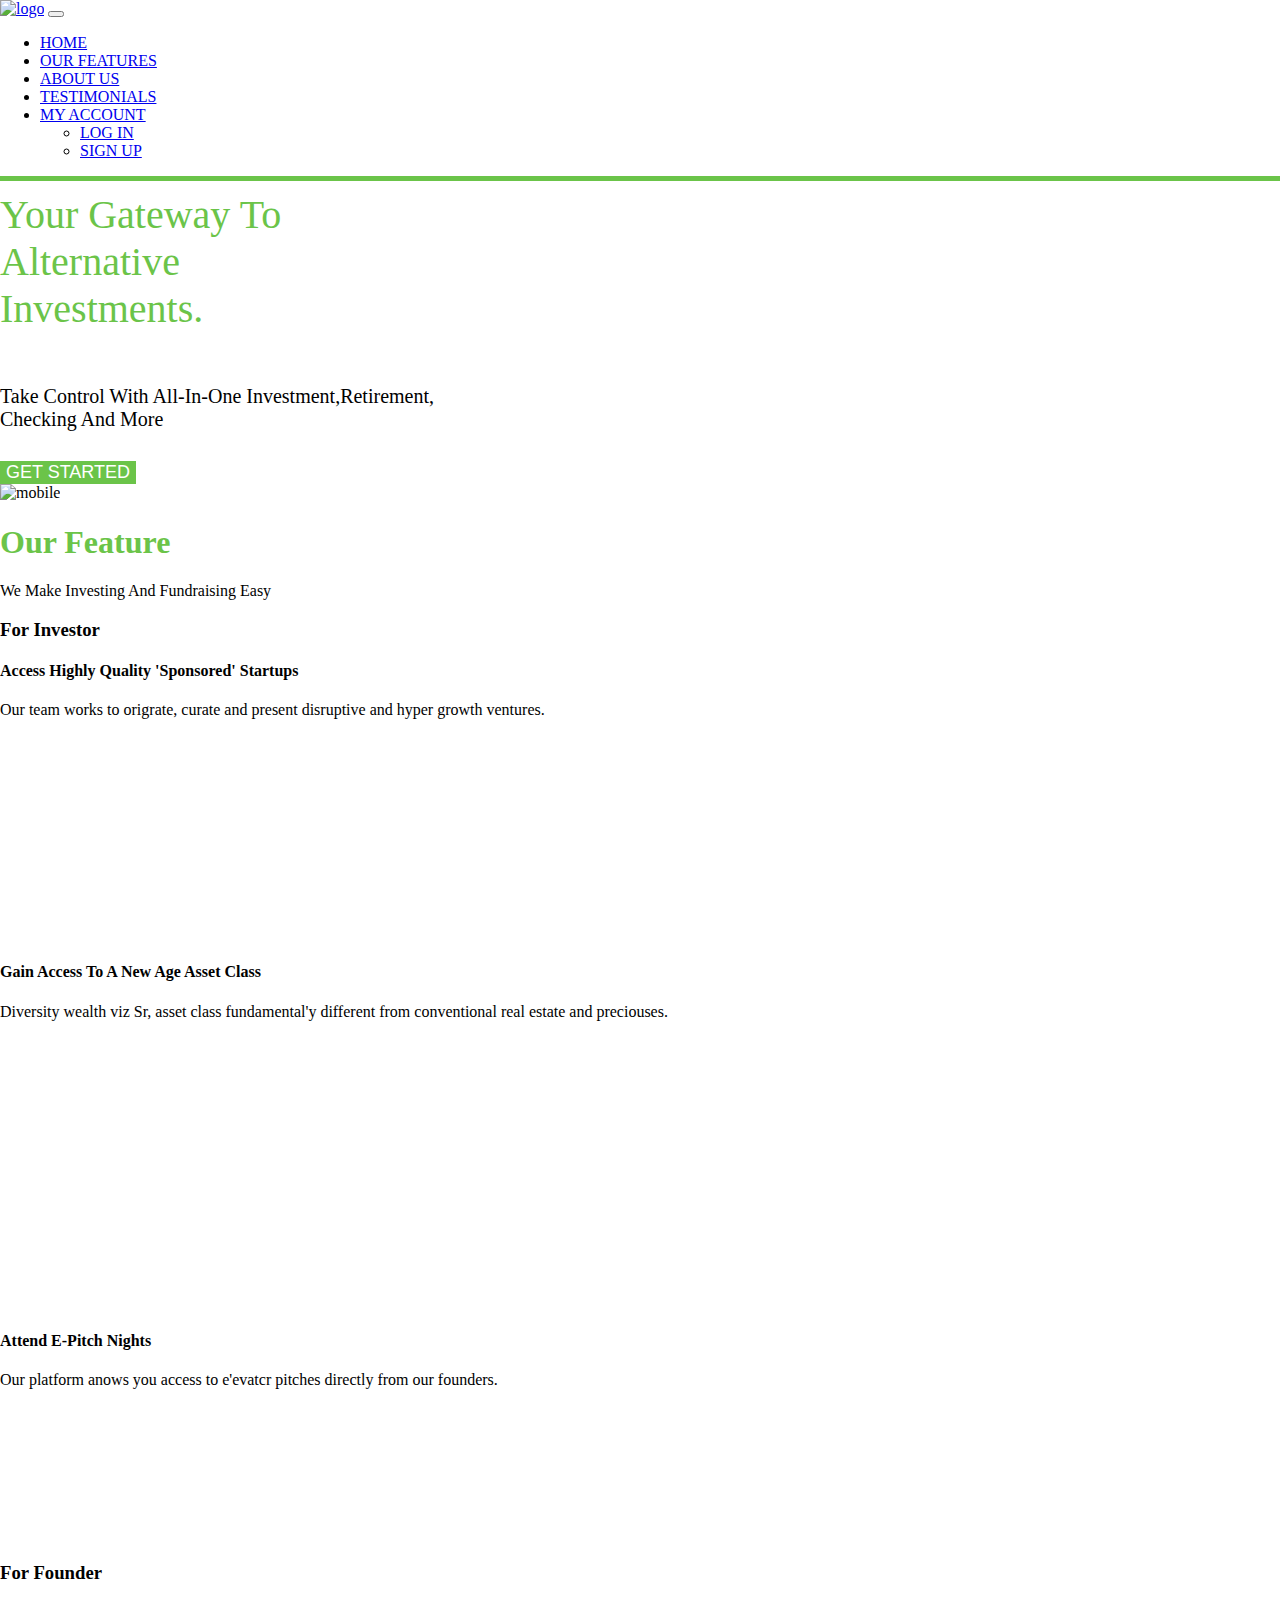
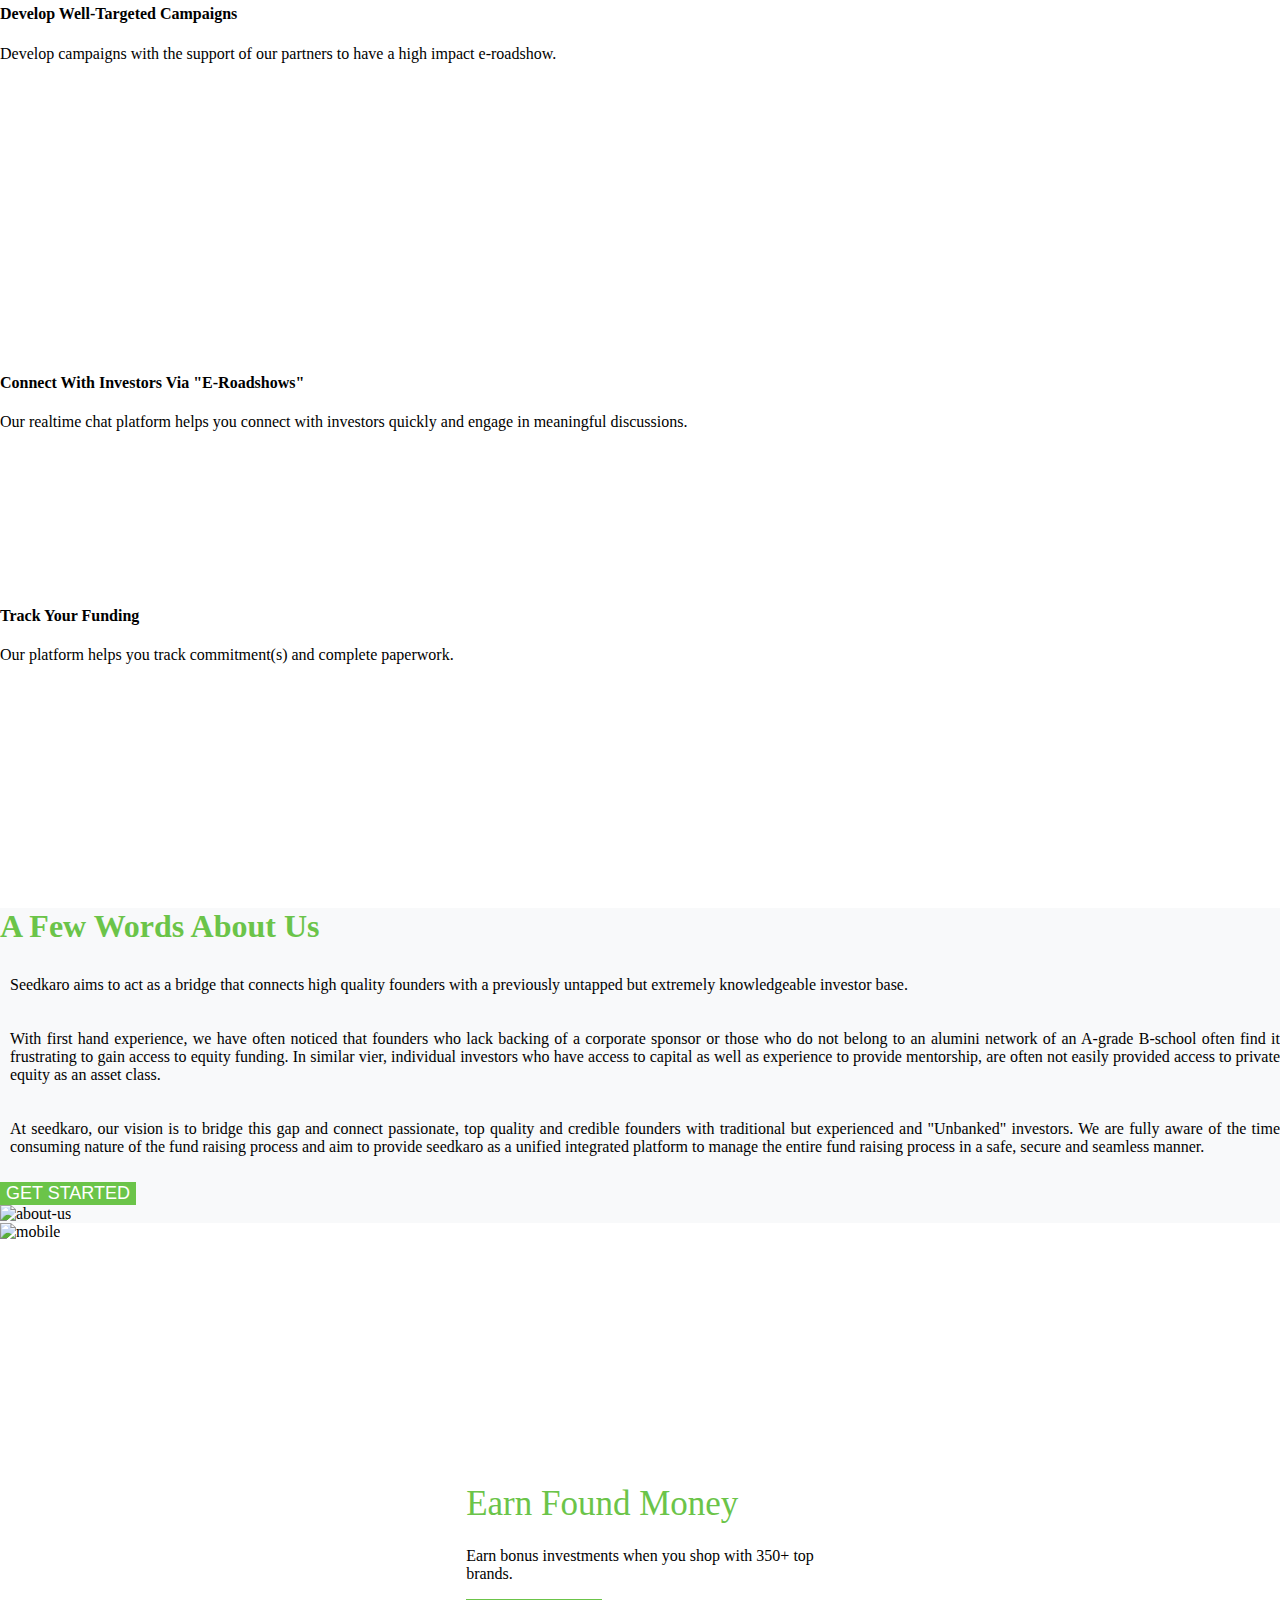
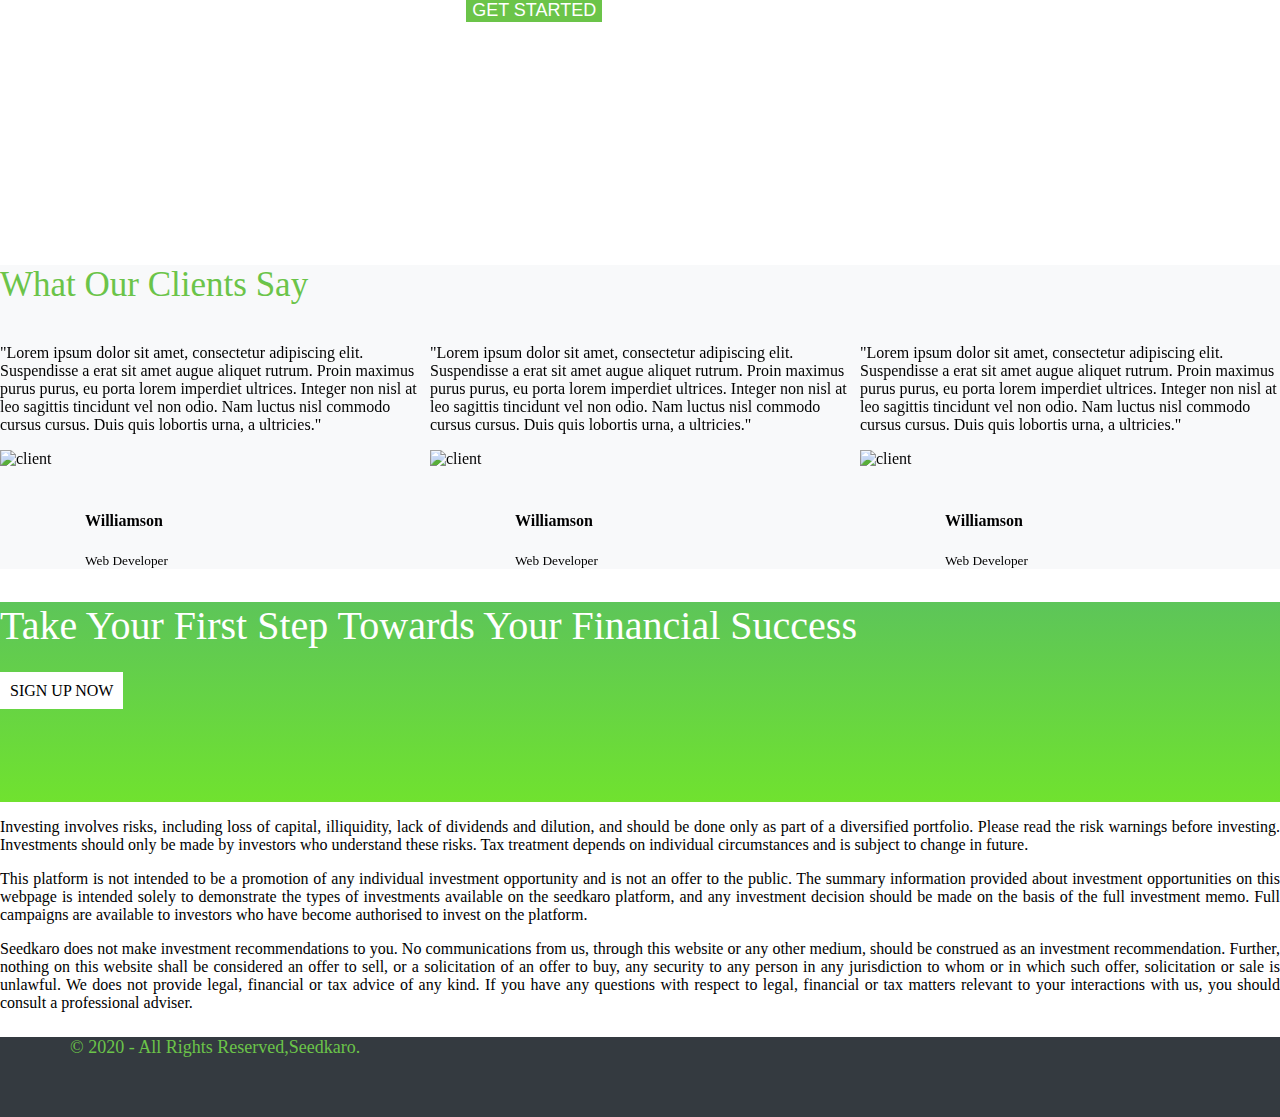
==== index.html @ 69a94506 "completed the project" ====
<!DOCTYPE html>
<html lang="en">
<head>
    <meta charset="UTF-8">
    <meta http-equiv="X-UA-Compatible" content="IE=edge">
    <meta name="viewport" content="width=device-width, initial-scale=1.0">
    <title>bootstrap-project4</title>
    <link rel="stylesheet" href="style.css">
    <link href="https://cdn.jsdelivr.net/npm/bootstrap@5.2.0/dist/css/bootstrap.min.css" rel="stylesheet" integrity="sha384-gH2yIJqKdNHPEq0n4Mqa/HGKIhSkIHeL5AyhkYV8i59U5AR6csBvApHHNl/vI1Bx" crossorigin="anonymous">
    <link rel="stylesheet" href="https://cdnjs.cloudflare.com/ajax/libs/OwlCarousel2/2.3.4/assets/owl.carousel.min.css" integrity="sha512-tS3S5qG0BlhnQROyJXvNjeEM4UpMXHrQfTGmbQ1gKmelCxlSEBUaxhRBj/EFTzpbP4RVSrpEikbmdJobCvhE3g==" crossorigin="anonymous" referrerpolicy="no-referrer" />
</head>
<body>
       
    <!-- header -->
    <section class="header">
        <div class="menu-bar">
            <nav class="navbar navbar-expand-lg m-2">
                <div class="container">
                <a class="navbar-brand" href="#"><img src="images/logo.png" alt="logo" height="50px"></a>
                <button class="navbar-toggler pr-md-5" type="button" data-bs-toggle="collapse" data-bs-target="#navbarNavDropdown" aria-controls="navbarNavDropdown" aria-expanded="false" aria-label="Toggle navigation">
                    <span class="navbar-toggler-icon"></span>
                </button>
                <div class="collapse navbar-collapse justify-content-end" id="navbarNavDropdown">
                    <ul class="navbar-nav">
                    <li class="nav-item">
                        <a class="nav-link active" href="#">HOME</a>
                    </li>
                    <li class="nav-item">
                        <a class="nav-link active" href="#">OUR FEATURES</a>
                    </li>
                    <li class="nav-item">
                        <a class="nav-link active" href="#">ABOUT US</a>
                    </li>
                    <li class="nav-item">
                        <a class="nav-link active" href="#">TESTIMONIALS</a>
                    </li>
                    <li class="nav-item dropdown">
                        <a class="nav-link dropdown-toggle active" href="#" role="button" data-bs-toggle="dropdown" aria-expanded="false">
                        MY ACCOUNT
                        </a>
                        <ul class="dropdown-menu">
                        <li><a class="dropdown-item" href="login.html">LOG IN</a></li>
                        <li><a class="dropdown-item" href="signup.html">SIGN UP</a></li>
                        </ul>
                    </li>
                    </ul>
                </div>
                </div>
            </nav>
        </div>
    </section>
    <!-- header end  -->

    <!-- banner  -->
    <section class="banner bg-light">
        <div class="container">
            <div class="row justify-content-center">
                <div class="col-lg-6 col-11 mt-5">
                    <h2 class="banner-text">your gateway to <br> alternative <br> investments.</h2>
                    <p class="banner-para">take control with all-in-one investment,retirement, <br> checking and more</p>
                    <!-- <button type="button" class="btn btn-lg mt-3 banner-btn text-white">GET STARTED</button> -->
                    <div class="banner-btn mb-3">
                        <button type="button" class="button px-5 py-2 rounded-5">GET STARTED</button>
                    </div>
                </div>
                <div class="col-lg-6">
                    <img src="images/mobile.png" alt="mobile" class="img-fluid">
                </div>
            </div>
        </div>
    </section>
    <!-- banner end  -->

    <!-- Our feature  -->
    <section class="our-feature">
        <div class="container">
            <div class="row">
                <div class="col-lg-12 col-11">
                    <div class="feature-head">
                        <h1 class="text-center fw-bold mt-3"> Our Feature </h1>
                        <p class="text-center fs-2">We Make Investing And Fundraising Easy</p>
                        <h3>For Investor</h3>
                    </div>
                </div>
            </div>
            <div class="row text-center">
                <div class="col-lg-4 col-md-6 col-10 m-auto">
                    <div class="card my-4 border shadow-lg bg-white">
                        <div class="feature-items mx-4 text-justify">
                            <div class="icons">
                                <i class="fas fa-chart-line"></i>
                            </div>
                            <h4>Access Highly Quality 'Sponsored' Startups </h4>
                            <p>
                                Our team works to origrate, curate and present disruptive and hyper growth ventures. 
                            </p>
                        </div>
                    </div>
                </div>
                <div class="col-lg-4 col-md-6 col-10 m-auto">
                    <div class="card my-4 border shadow-lg bg-white">
                        <div class="feature-items mx-5 text-justify">
                            <div class="icons">
                                <i class="fas fa-star"></i>
                            </div>
                            <h4>Gain Access To A New Age Asset Class</h4>
                            <p>
                                Diversity wealth viz Sr, asset class fundamental'y different from conventional real estate  and preciouses. 
                            </p>
                        </div>
                    </div>
                </div>
                <div class="col-lg-4 col-md-6 col-10 m-auto">
                    <div class="card my-4 border shadow-lg bg-white">
                        <div class="feature-items mx-5 text-justify">
                            <div class="icons">
                                <i class="fa-solid fa-file-lines"></i>
                            </div>
                            <h4>Attend E-Pitch Nights </h4>
                            <p>Our platform anows you access to e'evatcr pitches directly from our founders.</p>
                        </div>
                    </div>
                </div>
            </div>
        </div>
        <div class="container">
            <h3>For Founder</h3>
            <div class="row text-center">

                <div class="col-lg-4 col-md-6 col-10 m-auto">
                    <div class="card my-4 border shadow-lg  rounded bg-white">
                        <div class="feature-items mx-5 text-justify">
                            <div class="icons">
                                <i class="fas fa-laptop"></i>
                            </div>
                            <h4>Develop Well-Targeted Campaigns </h4>
                            <p>Develop campaigns with the support of our partners to have a high impact e-roadshow.</p>
                        </div>
                    </div>
                </div>
                <div class="col-lg-4 col-md-6 col-10 m-auto">
                    <div class="card my-4 border shadow-lg bg-white">
                        <div class="feature-items mx-5  text-justify">
                            <div class="icons">
                                <i class="fa-solid fa-chart-column"></i>
                            </div>
                            <h4>Connect With Investors Via "E-Roadshows" 
                                 </h4>
                            <p>Our realtime chat platform helps you connect with investors quickly and engage in meaningful discussions. 
                                </p>
                        </div>
                    </div>
                </div>
                <div class="col-lg-4 col-md-6 col-10 m-auto">
                    <div class="card my-4 border shadow-lg bg-white">
                        <div class="feature-items mx-5 text-justify">
                            <div class="icons">
                                <i class="far fa-map"></i>
                            </div>
                            <h4>Track Your Funding </h4>
                            <p>Our platform helps you track commitment(s) and complete paperwork.</p>
                        </div>
                    </div>
                </div>
            </div>
        </div>
    </section>
    <!-- OUR FEATURE END  -->

    <!-- ABOUT US  -->
    <section class="about-us">
        <div class="container">
            <div class="row">
                <div class="col-lg-6 col-11">
                    <h1 class="display-5 mt-4 mb-3">A Few Words About Us</h1>
                    <p class="aboutus-p">Seedkaro aims to act as a bridge that connects high quality founders
                        with a previously untapped but extremely knowledgeable investor
                        base.</p>
                    <p class="aboutus-p">With first hand experience, we have often noticed that founders who
                        lack backing of a corporate sponsor or those who do not belong to an
                        alumini network of an A-grade B-school often find it frustrating to
                        gain access to equity funding. In similar vier, individual investors who
                        have access to capital as well as experience to provide mentorship,
                        are often not easily provided access to private equity as an asset class.</p>
                    <p class="aboutus-p">At seedkaro, our vision is to bridge this gap and connect passionate,
                        top quality and credible founders with traditional but experienced and
                        "Unbanked" investors. We are fully aware of the time consuming
                        nature of the fund raising process and aim to provide seedkaro as a
                        unified integrated platform to manage the entire fund raising process
                        in a safe, secure and seamless manner.</p>
                        <div class="banner-btn mb-3">
                            <button type="button" class="button px-5 py-2 rounded-5">GET STARTED</button>
                        </div>
                </div>
                <div class="col-lg-6 col-11">
                    <img src="images/aboutus.png" alt="about-us" class="img-fluid mt-5 mb-5">
                </div>
            </div>
        </div>
    </section>
    <!-- ABOUT US END  -->

    <!-- STOCKS  -->
    <section class="stocks">
        <div class="container mt-5">
            <div class="row">
                <div class="col-lg-7 col-md-12">
                    <img src="images/mobile2.png" alt="mobile" class="img-fluid" width="500px">
                </div>
                <div class="col-lg-5 col-md-12 text-center stock-text">
                        <div class="section">
                        <h1>Earn Found Money</h1>
                        <p>Earn bonus investments when you shop with 350+ top <br>
                        brands.</p>
                        <div class="banner-btn mb-3">
                            <button type="button" class="button px-5 py-2 rounded-5">GET STARTED</button>
                        </div>
                    </div>
                </div>
            </div>
        </div>
    </section>
    <!-- STOCKS END  -->

    <!-- TESTIMONIALS -->
    <section class="testimonials bg-light">
        <div class="container testimonial-data">
            <div class="row justify-content-center">
                <h1 class="text-center mt-4 mb-3">What Our Clients Say</h1>

                <div class="client-carousel owl-carousel">
                    <div class="col-lg-12 col-11">
                        <div class="card shadow-lg m-2">
                            <p class="p-4">
                                "Lorem ipsum dolor sit amet, consectetur adipiscing elit. Suspendisse a erat sit amet augue aliquet rutrum. Proin maximus purus purus, eu porta lorem imperdiet ultrices. Integer non nisl at leo sagittis tincidunt vel non odio. Nam luctus nisl commodo cursus cursus. Duis quis lobortis urna, a ultricies."
                            </p>
                        </div>
                        <div class="client-img">
                            <img src="images/testiprofile1.jpg" alt="client" class="img-fluid rounded-circle mt-3" style="width: 65px;">
                            <div class="client-details">
                                <h4>Williamson</h4>
                                <small>Web Developer</small>
                            </div>
                        </div>
                    </div>
                    <div class="col-lg-12 col-11">
                        <div class="card shadow-lg m-2">
                            <p class="p-4" >
                                "Lorem ipsum dolor sit amet, consectetur adipiscing elit. Suspendisse a erat sit amet augue aliquet rutrum. Proin maximus purus purus, eu porta lorem imperdiet ultrices. Integer non nisl at leo sagittis tincidunt vel non odio. Nam luctus nisl commodo cursus cursus. Duis quis lobortis urna, a ultricies."
                            </p>
                        </div>
                        <div class="client-img">
                            <img src="images/testiprofile2.jpg" alt="client" class="img-fluid rounded-circle mt-3" style="width: 65px;">
                            <div class="client-details mb-4">
                                <h4>Williamson</h4>
                                <small>Web Developer</small>
                            </div>
                        </div>
                    </div>
                    <div class="col-lg-12 col-11">
                        <div class="card shadow-lg m-2">
                            <p class="p-4" >
                                "Lorem ipsum dolor sit amet, consectetur adipiscing elit. Suspendisse a erat sit amet augue aliquet rutrum. Proin maximus purus purus, eu porta lorem imperdiet ultrices. Integer non nisl at leo sagittis tincidunt vel non odio. Nam luctus nisl commodo cursus cursus. Duis quis lobortis urna, a ultricies."
                            </p>
                        </div>
                        <div class="client-img">
                            <img src="images/testiprofile3.jpg" alt="client" class="img-fluid rounded-circle mt-3" style="width: 65px;">
                            <div class="client-details">
                                <h4>Williamson</h4>
                                <small>Web Developer</small>
                            </div>
                        </div>
                    </div>
                </div>
            </div>
        </div>
    </section>
    <!-- TESTIMONIALS END  -->

    <!-- SIGN UP -->
    <section class="sign-up">
        <div class="container">
            <div class="row py-5">
                <div class="col-lg-8 col-11 signup-text d-flex">
                    <h2>take your first step towards your financial success</h2>
                </div>
                <div class="col-lg-4 col-11 signup-btn mt-4 px-5 d-flex justify-content-around align-items-center">
                        <!-- <a href="signup.html"><button type="button" class="s-btn rounded-4">SIGN UP NOW</button></a> -->
                        <a class="sign-up-btn rounded-4" href="signup.html">SIGN UP NOW</a>
                </div>
            </div>
        </div>
    </section>  
    <!-- TERMS AND CONDITION  -->

    <section class="terms">
        <div class="container">
            <div class="row">
                <div class="col-lg-12 col-12 text-justify my-5">
                    <P class="pb-3">Investing involves risks, including loss of capital, illiquidity, lack of dividends and dilution, and should be done only as part of a diversified portfolio. Please read the risk warnings before investing. Investments should only be made by investors who understand these risks. Tax treatment depends on individual circumstances and is subject to change in future.</P>
                    <P class="pb-3"> This platform is not intended to be a promotion of any individual investment opportunity and is not an offer to the public. The summary information provided about investment opportunities on this webpage is intended solely to demonstrate the types of investments available on the seedkaro platform, and any investment decision should be made on the basis of the full investment memo. Full campaigns are available to investors who have become authorised to invest on the platform.</P>
                    <P class="pb-3">Seedkaro does not make investment recommendations to you. No communications from us, through this website or any other medium, should be construed as an investment recommendation. Further, nothing on this website shall be considered an offer to sell, or a solicitation of an offer to buy, any security to any person in any jurisdiction to whom or in which such offer, solicitation or sale is unlawful. We does not provide legal, financial or tax advice of any kind. If you have any questions with respect to legal, financial or tax matters relevant to your interactions with us, you should consult a professional adviser.</P>
                </div>
            </div>
        </div>
    </section>
    <!-- TERMS AND CONDITION END  -->

    <!-- FOOTER  -->
    <section class="footer">
        <div class="container-fluid">
            <div class="row">
                <div class="col-lg-8 col-11">
                    <div class="copy-r">
                        <p>&copy; 2020 - all rights reserved,seedkaro.</p>
                    </div>
                </div>
                <div class="col-lg-4 col-11">
                    <div class="social-icons mt-3">
                        <i class="fa-brands fa-facebook-f"></i>
                        <i class="fa-brands fa-twitter"></i>
                        <i class="fa-brands fa-youtube"></i>
                        <i class="fa-brands fa-instagram"></i>
                        <i class="fa-solid fa-phone"></i>
                        <i class="fa-solid fa-envelope"></i>
                    </div>
                </div>
            </div>
        </div>
    </section>
    <!-- FOOTER END  -->



    <script src="https://kit.fontawesome.com/899b989fe2.js" crossorigin="anonymous"></script>
    <!-- JavaScript Bundle with Popper -->
    <script src="https://cdnjs.cloudflare.com/ajax/libs/jquery/3.6.0/jquery.min.js" integrity="sha512-894YE6QWD5I59HgZOGReFYm4dnWc1Qt5NtvYSaNcOP+u1T9qYdvdihz0PPSiiqn/+/3e7Jo4EaG7TubfWGUrMQ==" crossorigin="anonymous" referrerpolicy="no-referrer"></script>
    <script src="https://cdn.jsdelivr.net/npm/bootstrap@5.2.0/dist/js/bootstrap.bundle.min.js" integrity="sha384-A3rJD856KowSb7dwlZdYEkO39Gagi7vIsF0jrRAoQmDKKtQBHUuLZ9AsSv4jD4Xa" crossorigin="anonymous"></script>
    <script src="https://cdnjs.cloudflare.com/ajax/libs/OwlCarousel2/2.3.4/owl.carousel.min.js" integrity="sha512-bPs7Ae6pVvhOSiIcyUClR7/q2OAsRiovw4vAkX+zJbw3ShAeeqezq50RIIcIURq7Oa20rW2n2q+fyXBNcU9lrw==" crossorigin="anonymous" referrerpolicy="no-referrer"></script>
    <script>
        $('.client-carousel').owlCarousel({
        loop:true,
        nav:false,
        margin:10,
        dots:true,
        responsive:{
            0:{
                items:1
            },
            600:{
                items:2
            },
            1000:{
                items:3
            }
        }
    })
    </script>
</body>
</html>
---- style.css ----
body{
    margin: 0px;
    padding: 0px;
}
.navbar{
    border-bottom: 5px solid #6bc449;
}
.nav-link:hover{
    font-weight: 500;
}
/* NAVBAR  */

.banner-text{
    font-size: 50px;
    font-weight: 500;
    color: #6bc449;
    text-transform: capitalize;
    margin-top: 30px;
}
.banner-para{
    font-size: 20px;
    text-transform: capitalize;
    padding-top: 20px;
    font-weight: 500;
    padding-bottom: 10px;
}
.button{
    background-color: #6bc449;
    color: #fff;
    font-size: 18px;
    border: 0px;
}
.banner-btn button:hover{
    font-weight: 700;
    background-color: rgb(38, 40, 30);
    color: #fff;
}

@media only screen and (min-width: 375px){
    .banner-text{
        font-size: 40px;
        margin-top: 10px;
    }
}
/* BANNER  */

.icons{
    font-size: 40px;
    color: #6bc449 !important;
    margin: 20px 0px;
}
.feature-items{
    min-height: 280px;
}
.feature-head h1{
    color: #6bc449;
}
.card:hover{
    transform: scale(1.1);
    background-color:teal !important;
    color: #fff;
}
/* OUR FEATURE  */

.about-us{
    background-color: #f8f9fa;
}
.about-us h1{
    color: #6bc449;
}
.aboutus-p{
    padding-top: 10px;
    padding-bottom: 10px;
    text-align: justify;
    padding-left: 10px;
}   
 /* ABOUT US  */

.stocks h1, .testimonial-data h1{
    color: #6bc449;
    font-size: 35px;
    font-weight: 400;
 }
 .stock-text{
     display: flex;
    align-items: center;
    height: 600px;
    justify-content: center; 
 }
 /* stocks  */

 .testimonial-data{
    background-color: #f8f9fa
 }
 .client-details{
    display: inline-block;
    margin-left: 20px;
    margin-top:40px;
 }
 .client-img img{
    float: left;
 }
 .client-img img:hover{
    transform: scale(1.3);
 }
 
 /* Testimonials  */

 .sign-up{
    background-image: linear-gradient(#5dc559,#70e22f);
    min-height: 200px;
 }
.signup-text h2{
    color: #fff;
    text-transform: capitalize;
    font-size: 40px;
    font-weight: normal;
 } 
 .signup-btn a{
    text-decoration: none;
 }
 .sign-up-btn{
    background-color: #fff;
    padding: 10px;
    width: 75%;
    text-align: center;
    color: #000;
 }
 .sign-up-btn:hover{
    background-color: #000;
    color: #fff;
 }
 
 /* SIGN UP  */

.terms{
    text-align: justify;
}
/* TERMS AND CONDITION  */

.footer{
    background-color: #343a40;
    min-height: 80px;
    color: #6bc449;
}
.copy-r{
    font-size: 18px;
    margin-top: 25px;
    margin-left: 70px;
    text-transform: capitalize;
}
.social-icons{
    display: flex;
    justify-content: end;
    align-items: center;
    max-height: 80px;
    padding-right: 10px;
}
.fa-circle-chevron-up{
    font-size: 40px;
}
.fa-brands, .fa-solid{
    padding-right: 15px;
}
.fa-brands:hover,
.fa-solid:hover{
    color: #fff;
    font-size: 30px;
}
@media screen and (max-device-width: 640px) {
    .copy-r {
        font-size: 15px;
        margin-top: 10px;
        margin-left: 40px;
        text-transform: capitalize;
    }
    .social-icons {
        padding-right: 24px;
    }
  }
  @media screen and (min-device-width: 768px)
  and (max-device-width: 1024px) {
    .copy-r {
        font-size: 18px;
        margin-top: 10px;
        margin-left: 60px;
        text-transform: capitalize;
    }
    .social-icons {
        height: 0px;
        padding-right: 10px;
        padding-bottom: 20px;
    }
}
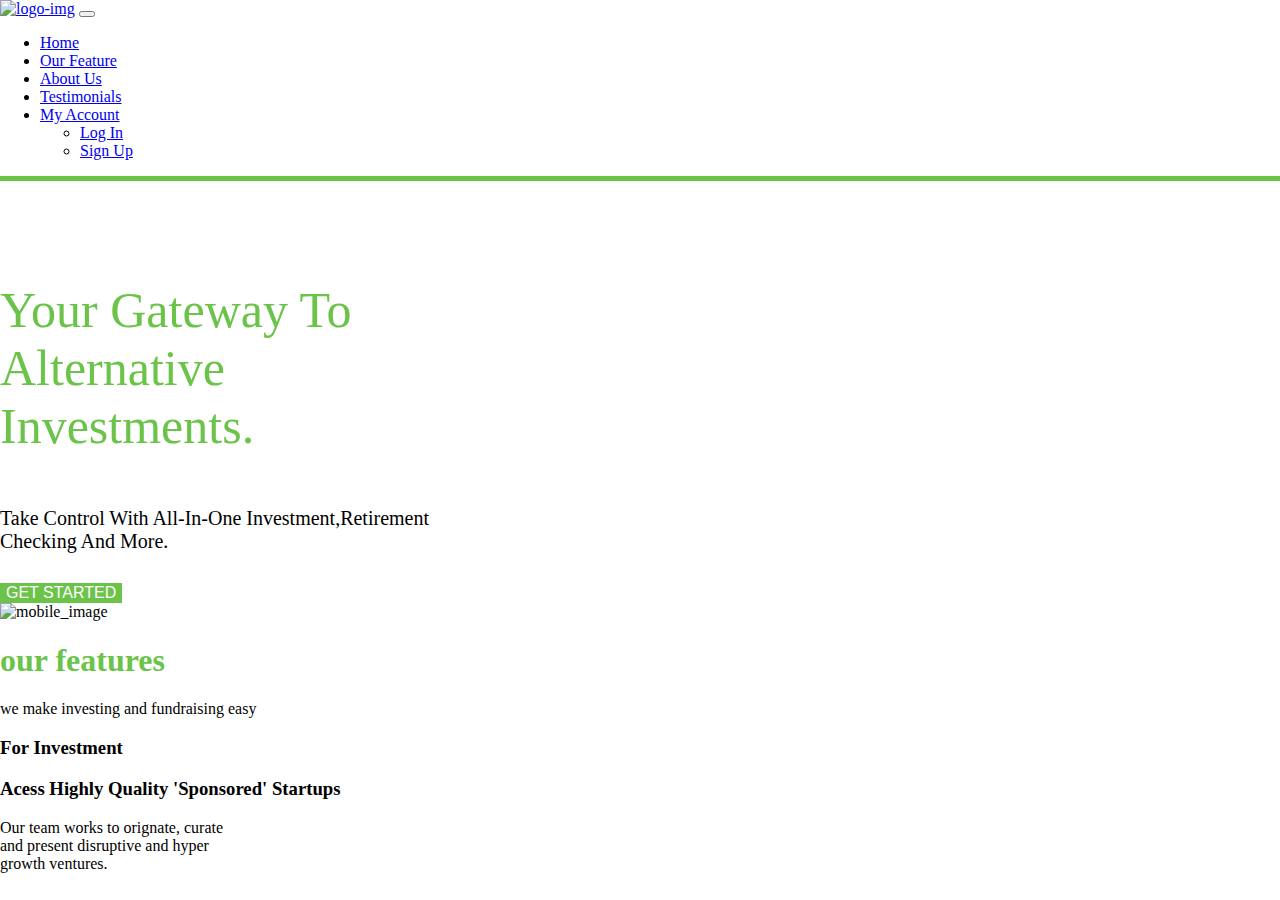
==== commit 3de63c70: "website modification" ====
--- a/index.html
+++ b/index.html
@@ -1,360 +1,120 @@
 <!DOCTYPE html>
 <html lang="en">
+
 <head>
     <meta charset="UTF-8">
     <meta http-equiv="X-UA-Compatible" content="IE=edge">
     <meta name="viewport" content="width=device-width, initial-scale=1.0">
     <title>bootstrap-project4</title>
     <link rel="stylesheet" href="style.css">
-    <link href="https://cdn.jsdelivr.net/npm/bootstrap@5.2.0/dist/css/bootstrap.min.css" rel="stylesheet" integrity="sha384-gH2yIJqKdNHPEq0n4Mqa/HGKIhSkIHeL5AyhkYV8i59U5AR6csBvApHHNl/vI1Bx" crossorigin="anonymous">
-    <link rel="stylesheet" href="https://cdnjs.cloudflare.com/ajax/libs/OwlCarousel2/2.3.4/assets/owl.carousel.min.css" integrity="sha512-tS3S5qG0BlhnQROyJXvNjeEM4UpMXHrQfTGmbQ1gKmelCxlSEBUaxhRBj/EFTzpbP4RVSrpEikbmdJobCvhE3g==" crossorigin="anonymous" referrerpolicy="no-referrer" />
+    <link href="https://cdn.jsdelivr.net/npm/bootstrap@5.2.0/dist/css/bootstrap.min.css" rel="stylesheet"
+        integrity="sha384-gH2yIJqKdNHPEq0n4Mqa/HGKIhSkIHeL5AyhkYV8i59U5AR6csBvApHHNl/vI1Bx" crossorigin="anonymous">
 </head>
+
 <body>
-       
-    <!-- header -->
+
+    <!-- header starts -->
     <section class="header">
-        <div class="menu-bar">
+        <div class="header-menu">
             <nav class="navbar navbar-expand-lg m-2">
                 <div class="container">
-                <a class="navbar-brand" href="#"><img src="images/logo.png" alt="logo" height="50px"></a>
-                <button class="navbar-toggler pr-md-5" type="button" data-bs-toggle="collapse" data-bs-target="#navbarNavDropdown" aria-controls="navbarNavDropdown" aria-expanded="false" aria-label="Toggle navigation">
-                    <span class="navbar-toggler-icon"></span>
-                </button>
-                <div class="collapse navbar-collapse justify-content-end" id="navbarNavDropdown">
-                    <ul class="navbar-nav">
-                    <li class="nav-item">
-                        <a class="nav-link active" href="#">HOME</a>
-                    </li>
-                    <li class="nav-item">
-                        <a class="nav-link active" href="#">OUR FEATURES</a>
-                    </li>
-                    <li class="nav-item">
-                        <a class="nav-link active" href="#">ABOUT US</a>
-                    </li>
-                    <li class="nav-item">
-                        <a class="nav-link active" href="#">TESTIMONIALS</a>
-                    </li>
-                    <li class="nav-item dropdown">
-                        <a class="nav-link dropdown-toggle active" href="#" role="button" data-bs-toggle="dropdown" aria-expanded="false">
-                        MY ACCOUNT
-                        </a>
-                        <ul class="dropdown-menu">
-                        <li><a class="dropdown-item" href="login.html">LOG IN</a></li>
-                        <li><a class="dropdown-item" href="signup.html">SIGN UP</a></li>
+                    <a class="navbar-brand" href="#"><img src="images/logo.png" alt="logo-img" height="50px"></a>
+                    <button class="navbar-toggler" type="button" data-bs-toggle="collapse"
+                        data-bs-target="#navbarTogglerDemo02" aria-controls="navbarTogglerDemo02" aria-expanded="false"
+                        aria-label="Toggle navigation">
+                        <span class="navbar-toggler-icon"></span>
+                    </button>
+                    <div class="collapse navbar-collapse justify-content-end" id="navbarNavDropdown">
+                        <ul class="navbar-nav">
+                            <li class="nav-item">
+                                <a class="nav-link active" aria-current="page" href="#">Home</a>
+                            </li>
+                            <li class="nav-item">
+                                <a class="nav-link active" aria-current="page" href="#">Our Feature</a>
+                            </li>
+                            <li class="nav-item">
+                                <a class="nav-link active" aria-current="page" href="#">About Us</a>
+                            </li>
+                            <li class="nav-item">
+                                <a class="nav-link active" aria-current="page" href="#">Testimonials</a>
+                            </li>
+                            <li class="nav-item dropdown">
+                                <a class="nav-link dropdown-toggle active" href="#" role="button"
+                                    data-bs-toggle="dropdown" aria-expanded="false">
+                                    My Account
+                                </a>
+                                <ul class="dropdown-menu">
+                                    <li><a class="dropdown-item" href="login.html">Log In</a></li>
+                                    <li><a class="dropdown-item" href="signup.html">Sign Up</a></li>
+                                </ul>
                         </ul>
-                    </li>
-                    </ul>
-                </div>
+                    </div>
                 </div>
             </nav>
         </div>
     </section>
-    <!-- header end  -->
+    <!-- header ends -->
 
-    <!-- banner  -->
-    <section class="banner bg-light">
-        <div class="container">
-            <div class="row justify-content-center">
-                <div class="col-lg-6 col-11 mt-5">
-                    <h2 class="banner-text">your gateway to <br> alternative <br> investments.</h2>
-                    <p class="banner-para">take control with all-in-one investment,retirement, <br> checking and more</p>
-                    <!-- <button type="button" class="btn btn-lg mt-3 banner-btn text-white">GET STARTED</button> -->
-                    <div class="banner-btn mb-3">
-                        <button type="button" class="button px-5 py-2 rounded-5">GET STARTED</button>
-                    </div>
-                </div>
-                <div class="col-lg-6">
-                    <img src="images/mobile.png" alt="mobile" class="img-fluid">
-                </div>
-            </div>
-        </div>
-    </section>
-    <!-- banner end  -->
-
-    <!-- Our feature  -->
-    <section class="our-feature">
-        <div class="container">
-            <div class="row">
-                <div class="col-lg-12 col-11">
-                    <div class="feature-head">
-                        <h1 class="text-center fw-bold mt-3"> Our Feature </h1>
-                        <p class="text-center fs-2">We Make Investing And Fundraising Easy</p>
-                        <h3>For Investor</h3>
-                    </div>
-                </div>
-            </div>
-            <div class="row text-center">
-                <div class="col-lg-4 col-md-6 col-10 m-auto">
-                    <div class="card my-4 border shadow-lg bg-white">
-                        <div class="feature-items mx-4 text-justify">
-                            <div class="icons">
-                                <i class="fas fa-chart-line"></i>
-                            </div>
-                            <h4>Access Highly Quality 'Sponsored' Startups </h4>
-                            <p>
-                                Our team works to origrate, curate and present disruptive and hyper growth ventures. 
-                            </p>
+    <!-- home page -->
+    <section class="home-page bg-light">
+        <div class="home-display">
+            <div class="container">
+                <div class="row justify-content-centre">
+                    <div class="col-lg-6 col-11">
+                        <h2 class="home-text">Your Gateway To <br>Alternative <br>Investments.</h2>
+                        <p class="home-info">Take Control With All-In-One Investment,Retirement <br>Checking And More.</p>
+                        <div class="home-btn my-3">
+                            <button type="button" class="button px-5 py-2 rounded-5">GET STARTED</button>
                         </div>
                     </div>
-                </div>
-                <div class="col-lg-4 col-md-6 col-10 m-auto">
-                    <div class="card my-4 border shadow-lg bg-white">
-                        <div class="feature-items mx-5 text-justify">
-                            <div class="icons">
-                                <i class="fas fa-star"></i>
-                            </div>
-                            <h4>Gain Access To A New Age Asset Class</h4>
-                            <p>
-                                Diversity wealth viz Sr, asset class fundamental'y different from conventional real estate  and preciouses. 
-                            </p>
-                        </div>
-                    </div>
-                </div>
-                <div class="col-lg-4 col-md-6 col-10 m-auto">
-                    <div class="card my-4 border shadow-lg bg-white">
-                        <div class="feature-items mx-5 text-justify">
-                            <div class="icons">
-                                <i class="fa-solid fa-file-lines"></i>
-                            </div>
-                            <h4>Attend E-Pitch Nights </h4>
-                            <p>Our platform anows you access to e'evatcr pitches directly from our founders.</p>
-                        </div>
-                    </div>
-                </div>
-            </div>
-        </div>
-        <div class="container">
-            <h3>For Founder</h3>
-            <div class="row text-center">
-
-                <div class="col-lg-4 col-md-6 col-10 m-auto">
-                    <div class="card my-4 border shadow-lg  rounded bg-white">
-                        <div class="feature-items mx-5 text-justify">
-                            <div class="icons">
-                                <i class="fas fa-laptop"></i>
-                            </div>
-                            <h4>Develop Well-Targeted Campaigns </h4>
-                            <p>Develop campaigns with the support of our partners to have a high impact e-roadshow.</p>
-                        </div>
-                    </div>
-                </div>
-                <div class="col-lg-4 col-md-6 col-10 m-auto">
-                    <div class="card my-4 border shadow-lg bg-white">
-                        <div class="feature-items mx-5  text-justify">
-                            <div class="icons">
-                                <i class="fa-solid fa-chart-column"></i>
-                            </div>
-                            <h4>Connect With Investors Via "E-Roadshows" 
-                                 </h4>
-                            <p>Our realtime chat platform helps you connect with investors quickly and engage in meaningful discussions. 
-                                </p>
-                        </div>
-                    </div>
-                </div>
-                <div class="col-lg-4 col-md-6 col-10 m-auto">
-                    <div class="card my-4 border shadow-lg bg-white">
-                        <div class="feature-items mx-5 text-justify">
-                            <div class="icons">
-                                <i class="far fa-map"></i>
-                            </div>
-                            <h4>Track Your Funding </h4>
-                            <p>Our platform helps you track commitment(s) and complete paperwork.</p>
-                        </div>
+                    <div class="col-lg-6">
+                        <img class="img-fluid" src="images/mobile.png" alt="mobile_image">
                     </div>
                 </div>
             </div>
         </div>
     </section>
-    <!-- OUR FEATURE END  -->
+    <!-- home page ends -->
 
-    <!-- ABOUT US  -->
-    <section class="about-us">
+    <!-- our features -->
+    <section class="our-features">
         <div class="container">
             <div class="row">
-                <div class="col-lg-6 col-11">
-                    <h1 class="display-5 mt-4 mb-3">A Few Words About Us</h1>
-                    <p class="aboutus-p">Seedkaro aims to act as a bridge that connects high quality founders
-                        with a previously untapped but extremely knowledgeable investor
-                        base.</p>
-                    <p class="aboutus-p">With first hand experience, we have often noticed that founders who
-                        lack backing of a corporate sponsor or those who do not belong to an
-                        alumini network of an A-grade B-school often find it frustrating to
-                        gain access to equity funding. In similar vier, individual investors who
-                        have access to capital as well as experience to provide mentorship,
-                        are often not easily provided access to private equity as an asset class.</p>
-                    <p class="aboutus-p">At seedkaro, our vision is to bridge this gap and connect passionate,
-                        top quality and credible founders with traditional but experienced and
-                        "Unbanked" investors. We are fully aware of the time consuming
-                        nature of the fund raising process and aim to provide seedkaro as a
-                        unified integrated platform to manage the entire fund raising process
-                        in a safe, secure and seamless manner.</p>
-                        <div class="banner-btn mb-3">
-                            <button type="button" class="button px-5 py-2 rounded-5">GET STARTED</button>
-                        </div>
+              <div class="col-lg-12 col-11">
+                <div class="feature-titte">
+                    <h1 class="text-center font-weight-bold text-capitalize">our features</h1>
+                    <p class="text-center fs-3 text-capitalize">we make investing and fundraising easy</p>
+                    <h3 class="text-capitalize">For Investment</h3>
                 </div>
-                <div class="col-lg-6 col-11">
-                    <img src="images/aboutus.png" alt="about-us" class="img-fluid mt-5 mb-5">
+              </div>
+            </div>
+            <div class="row text-center">
+                <div class="col-lg-4 col-md-6 col-10 m-auto">
+                  <div class="card my-4 shadow-lg bg-white">
+                    <div class="feature-icon">
+                        <i class="fa-solid fa-chart-line"></i>
+                    </div> 
+                        <h3>Acess Highly Quality 'Sponsored' Startups</h3>
+                        <p>Our team works to orignate, curate <br> and present disruptive and hyper <br> growth ventures.</p>
+                  </div>  
                 </div>
             </div>
         </div>
     </section>
-    <!-- ABOUT US END  -->
-
-    <!-- STOCKS  -->
-    <section class="stocks">
-        <div class="container mt-5">
-            <div class="row">
-                <div class="col-lg-7 col-md-12">
-                    <img src="images/mobile2.png" alt="mobile" class="img-fluid" width="500px">
-                </div>
-                <div class="col-lg-5 col-md-12 text-center stock-text">
-                        <div class="section">
-                        <h1>Earn Found Money</h1>
-                        <p>Earn bonus investments when you shop with 350+ top <br>
-                        brands.</p>
-                        <div class="banner-btn mb-3">
-                            <button type="button" class="button px-5 py-2 rounded-5">GET STARTED</button>
-                        </div>
-                    </div>
-                </div>
-            </div>
-        </div>
-    </section>
-    <!-- STOCKS END  -->
-
-    <!-- TESTIMONIALS -->
-    <section class="testimonials bg-light">
-        <div class="container testimonial-data">
-            <div class="row justify-content-center">
-                <h1 class="text-center mt-4 mb-3">What Our Clients Say</h1>
-
-                <div class="client-carousel owl-carousel">
-                    <div class="col-lg-12 col-11">
-                        <div class="card shadow-lg m-2">
-                            <p class="p-4">
-                                "Lorem ipsum dolor sit amet, consectetur adipiscing elit. Suspendisse a erat sit amet augue aliquet rutrum. Proin maximus purus purus, eu porta lorem imperdiet ultrices. Integer non nisl at leo sagittis tincidunt vel non odio. Nam luctus nisl commodo cursus cursus. Duis quis lobortis urna, a ultricies."
-                            </p>
-                        </div>
-                        <div class="client-img">
-                            <img src="images/testiprofile1.jpg" alt="client" class="img-fluid rounded-circle mt-3" style="width: 65px;">
-                            <div class="client-details">
-                                <h4>Williamson</h4>
-                                <small>Web Developer</small>
-                            </div>
-                        </div>
-                    </div>
-                    <div class="col-lg-12 col-11">
-                        <div class="card shadow-lg m-2">
-                            <p class="p-4" >
-                                "Lorem ipsum dolor sit amet, consectetur adipiscing elit. Suspendisse a erat sit amet augue aliquet rutrum. Proin maximus purus purus, eu porta lorem imperdiet ultrices. Integer non nisl at leo sagittis tincidunt vel non odio. Nam luctus nisl commodo cursus cursus. Duis quis lobortis urna, a ultricies."
-                            </p>
-                        </div>
-                        <div class="client-img">
-                            <img src="images/testiprofile2.jpg" alt="client" class="img-fluid rounded-circle mt-3" style="width: 65px;">
-                            <div class="client-details mb-4">
-                                <h4>Williamson</h4>
-                                <small>Web Developer</small>
-                            </div>
-                        </div>
-                    </div>
-                    <div class="col-lg-12 col-11">
-                        <div class="card shadow-lg m-2">
-                            <p class="p-4" >
-                                "Lorem ipsum dolor sit amet, consectetur adipiscing elit. Suspendisse a erat sit amet augue aliquet rutrum. Proin maximus purus purus, eu porta lorem imperdiet ultrices. Integer non nisl at leo sagittis tincidunt vel non odio. Nam luctus nisl commodo cursus cursus. Duis quis lobortis urna, a ultricies."
-                            </p>
-                        </div>
-                        <div class="client-img">
-                            <img src="images/testiprofile3.jpg" alt="client" class="img-fluid rounded-circle mt-3" style="width: 65px;">
-                            <div class="client-details">
-                                <h4>Williamson</h4>
-                                <small>Web Developer</small>
-                            </div>
-                        </div>
-                    </div>
-                </div>
-            </div>
-        </div>
-    </section>
-    <!-- TESTIMONIALS END  -->
-
-    <!-- SIGN UP -->
-    <section class="sign-up">
-        <div class="container">
-            <div class="row py-5">
-                <div class="col-lg-8 col-11 signup-text d-flex">
-                    <h2>take your first step towards your financial success</h2>
-                </div>
-                <div class="col-lg-4 col-11 signup-btn mt-4 px-5 d-flex justify-content-around align-items-center">
-                        <!-- <a href="signup.html"><button type="button" class="s-btn rounded-4">SIGN UP NOW</button></a> -->
-                        <a class="sign-up-btn rounded-4" href="signup.html">SIGN UP NOW</a>
-                </div>
-            </div>
-        </div>
-    </section>  
-    <!-- TERMS AND CONDITION  -->
-
-    <section class="terms">
-        <div class="container">
-            <div class="row">
-                <div class="col-lg-12 col-12 text-justify my-5">
-                    <P class="pb-3">Investing involves risks, including loss of capital, illiquidity, lack of dividends and dilution, and should be done only as part of a diversified portfolio. Please read the risk warnings before investing. Investments should only be made by investors who understand these risks. Tax treatment depends on individual circumstances and is subject to change in future.</P>
-                    <P class="pb-3"> This platform is not intended to be a promotion of any individual investment opportunity and is not an offer to the public. The summary information provided about investment opportunities on this webpage is intended solely to demonstrate the types of investments available on the seedkaro platform, and any investment decision should be made on the basis of the full investment memo. Full campaigns are available to investors who have become authorised to invest on the platform.</P>
-                    <P class="pb-3">Seedkaro does not make investment recommendations to you. No communications from us, through this website or any other medium, should be construed as an investment recommendation. Further, nothing on this website shall be considered an offer to sell, or a solicitation of an offer to buy, any security to any person in any jurisdiction to whom or in which such offer, solicitation or sale is unlawful. We does not provide legal, financial or tax advice of any kind. If you have any questions with respect to legal, financial or tax matters relevant to your interactions with us, you should consult a professional adviser.</P>
-                </div>
-            </div>
-        </div>
-    </section>
-    <!-- TERMS AND CONDITION END  -->
-
-    <!-- FOOTER  -->
-    <section class="footer">
-        <div class="container-fluid">
-            <div class="row">
-                <div class="col-lg-8 col-11">
-                    <div class="copy-r">
-                        <p>&copy; 2020 - all rights reserved,seedkaro.</p>
-                    </div>
-                </div>
-                <div class="col-lg-4 col-11">
-                    <div class="social-icons mt-3">
-                        <i class="fa-brands fa-facebook-f"></i>
-                        <i class="fa-brands fa-twitter"></i>
-                        <i class="fa-brands fa-youtube"></i>
-                        <i class="fa-brands fa-instagram"></i>
-                        <i class="fa-solid fa-phone"></i>
-                        <i class="fa-solid fa-envelope"></i>
-                    </div>
-                </div>
-            </div>
-        </div>
-    </section>
-    <!-- FOOTER END  -->
 
 
 
-    <script src="https://kit.fontawesome.com/899b989fe2.js" crossorigin="anonymous"></script>
-    <!-- JavaScript Bundle with Popper -->
-    <script src="https://cdnjs.cloudflare.com/ajax/libs/jquery/3.6.0/jquery.min.js" integrity="sha512-894YE6QWD5I59HgZOGReFYm4dnWc1Qt5NtvYSaNcOP+u1T9qYdvdihz0PPSiiqn/+/3e7Jo4EaG7TubfWGUrMQ==" crossorigin="anonymous" referrerpolicy="no-referrer"></script>
-    <script src="https://cdn.jsdelivr.net/npm/bootstrap@5.2.0/dist/js/bootstrap.bundle.min.js" integrity="sha384-A3rJD856KowSb7dwlZdYEkO39Gagi7vIsF0jrRAoQmDKKtQBHUuLZ9AsSv4jD4Xa" crossorigin="anonymous"></script>
-    <script src="https://cdnjs.cloudflare.com/ajax/libs/OwlCarousel2/2.3.4/owl.carousel.min.js" integrity="sha512-bPs7Ae6pVvhOSiIcyUClR7/q2OAsRiovw4vAkX+zJbw3ShAeeqezq50RIIcIURq7Oa20rW2n2q+fyXBNcU9lrw==" crossorigin="anonymous" referrerpolicy="no-referrer"></script>
-    <script>
-        $('.client-carousel').owlCarousel({
-        loop:true,
-        nav:false,
-        margin:10,
-        dots:true,
-        responsive:{
-            0:{
-                items:1
-            },
-            600:{
-                items:2
-            },
-            1000:{
-                items:3
-            }
-        }
-    })
-    </script>
+
+
+
+
+
+
+
+
+    <script src="https://kit.fontawesome.com/33059fb9fe.js" crossorigin="anonymous"></script>
+    <script src="https://cdn.jsdelivr.net/npm/bootstrap@5.2.0/dist/js/bootstrap.bundle.min.js"
+        integrity="sha384-A3rJD856KowSb7dwlZdYEkO39Gagi7vIsF0jrRAoQmDKKtQBHUuLZ9AsSv4jD4Xa"
+        crossorigin="anonymous"></script>
 </body>
 </html>--- a/style.css
+++ b/style.css
@@ -1,194 +1,57 @@
 body{
     margin: 0px;
-    padding: 0px;
+    padding: 0px
 }
+/* Header */
 .navbar{
     border-bottom: 5px solid #6bc449;
 }
+
 .nav-link:hover{
     font-weight: 500;
 }
-/* NAVBAR  */
 
-.banner-text{
+/* Home-page */
+.home-text{
+    color: #6bc449;
     font-size: 50px;
     font-weight: 500;
-    color: #6bc449;
     text-transform: capitalize;
-    margin-top: 30px;
+    margin-top: 100px;
 }
-.banner-para{
+
+.home-info{
     font-size: 20px;
     text-transform: capitalize;
-    padding-top: 20px;
-    font-weight: 500;
+    font-weight: 450;
+    padding-top: 10px;
     padding-bottom: 10px;
 }
+
 .button{
     background-color: #6bc449;
     color: #fff;
-    font-size: 18px;
+    font-size: 16px;
     border: 0px;
 }
-.banner-btn button:hover{
-    font-weight: 700;
-    background-color: rgb(38, 40, 30);
-    color: #fff;
+
+.home-btn button:hover{
+    background-color: black;
 }
 
-@media only screen and (min-width: 375px){
-    .banner-text{
+@media only screen and (max-width: 500px){
+    .home-text{
         font-size: 40px;
         margin-top: 10px;
     }
 }
-/* BANNER  */
+/* Feature */
 
-.icons{
-    font-size: 40px;
-    color: #6bc449 !important;
-    margin: 20px 0px;
+.feature-titte h1{
+color: #6bc449;
 }
-.feature-items{
-    min-height: 280px;
-}
-.feature-head h1{
+
+.feature-icon{
     color: #6bc449;
-}
-.card:hover{
-    transform: scale(1.1);
-    background-color:teal !important;
-    color: #fff;
-}
-/* OUR FEATURE  */
-
-.about-us{
-    background-color: #f8f9fa;
-}
-.about-us h1{
-    color: #6bc449;
-}
-.aboutus-p{
-    padding-top: 10px;
-    padding-bottom: 10px;
-    text-align: justify;
-    padding-left: 10px;
-}   
- /* ABOUT US  */
-
-.stocks h1, .testimonial-data h1{
-    color: #6bc449;
-    font-size: 35px;
-    font-weight: 400;
- }
- .stock-text{
-     display: flex;
-    align-items: center;
-    height: 600px;
-    justify-content: center; 
- }
- /* stocks  */
-
- .testimonial-data{
-    background-color: #f8f9fa
- }
- .client-details{
-    display: inline-block;
-    margin-left: 20px;
-    margin-top:40px;
- }
- .client-img img{
-    float: left;
- }
- .client-img img:hover{
-    transform: scale(1.3);
- }
- 
- /* Testimonials  */
-
- .sign-up{
-    background-image: linear-gradient(#5dc559,#70e22f);
-    min-height: 200px;
- }
-.signup-text h2{
-    color: #fff;
-    text-transform: capitalize;
-    font-size: 40px;
-    font-weight: normal;
- } 
- .signup-btn a{
-    text-decoration: none;
- }
- .sign-up-btn{
-    background-color: #fff;
-    padding: 10px;
-    width: 75%;
-    text-align: center;
-    color: #000;
- }
- .sign-up-btn:hover{
-    background-color: #000;
-    color: #fff;
- }
- 
- /* SIGN UP  */
-
-.terms{
-    text-align: justify;
-}
-/* TERMS AND CONDITION  */
-
-.footer{
-    background-color: #343a40;
-    min-height: 80px;
-    color: #6bc449;
-}
-.copy-r{
-    font-size: 18px;
-    margin-top: 25px;
-    margin-left: 70px;
-    text-transform: capitalize;
-}
-.social-icons{
-    display: flex;
-    justify-content: end;
-    align-items: center;
-    max-height: 80px;
-    padding-right: 10px;
-}
-.fa-circle-chevron-up{
-    font-size: 40px;
-}
-.fa-brands, .fa-solid{
-    padding-right: 15px;
-}
-.fa-brands:hover,
-.fa-solid:hover{
-    color: #fff;
-    font-size: 30px;
-}
-@media screen and (max-device-width: 640px) {
-    .copy-r {
-        font-size: 15px;
-        margin-top: 10px;
-        margin-left: 40px;
-        text-transform: capitalize;
-    }
-    .social-icons {
-        padding-right: 24px;
-    }
-  }
-  @media screen and (min-device-width: 768px)
-  and (max-device-width: 1024px) {
-    .copy-r {
-        font-size: 18px;
-        margin-top: 10px;
-        margin-left: 60px;
-        text-transform: capitalize;
-    }
-    .social-icons {
-        height: 0px;
-        padding-right: 10px;
-        padding-bottom: 20px;
-    }
+    size: 40px;
 }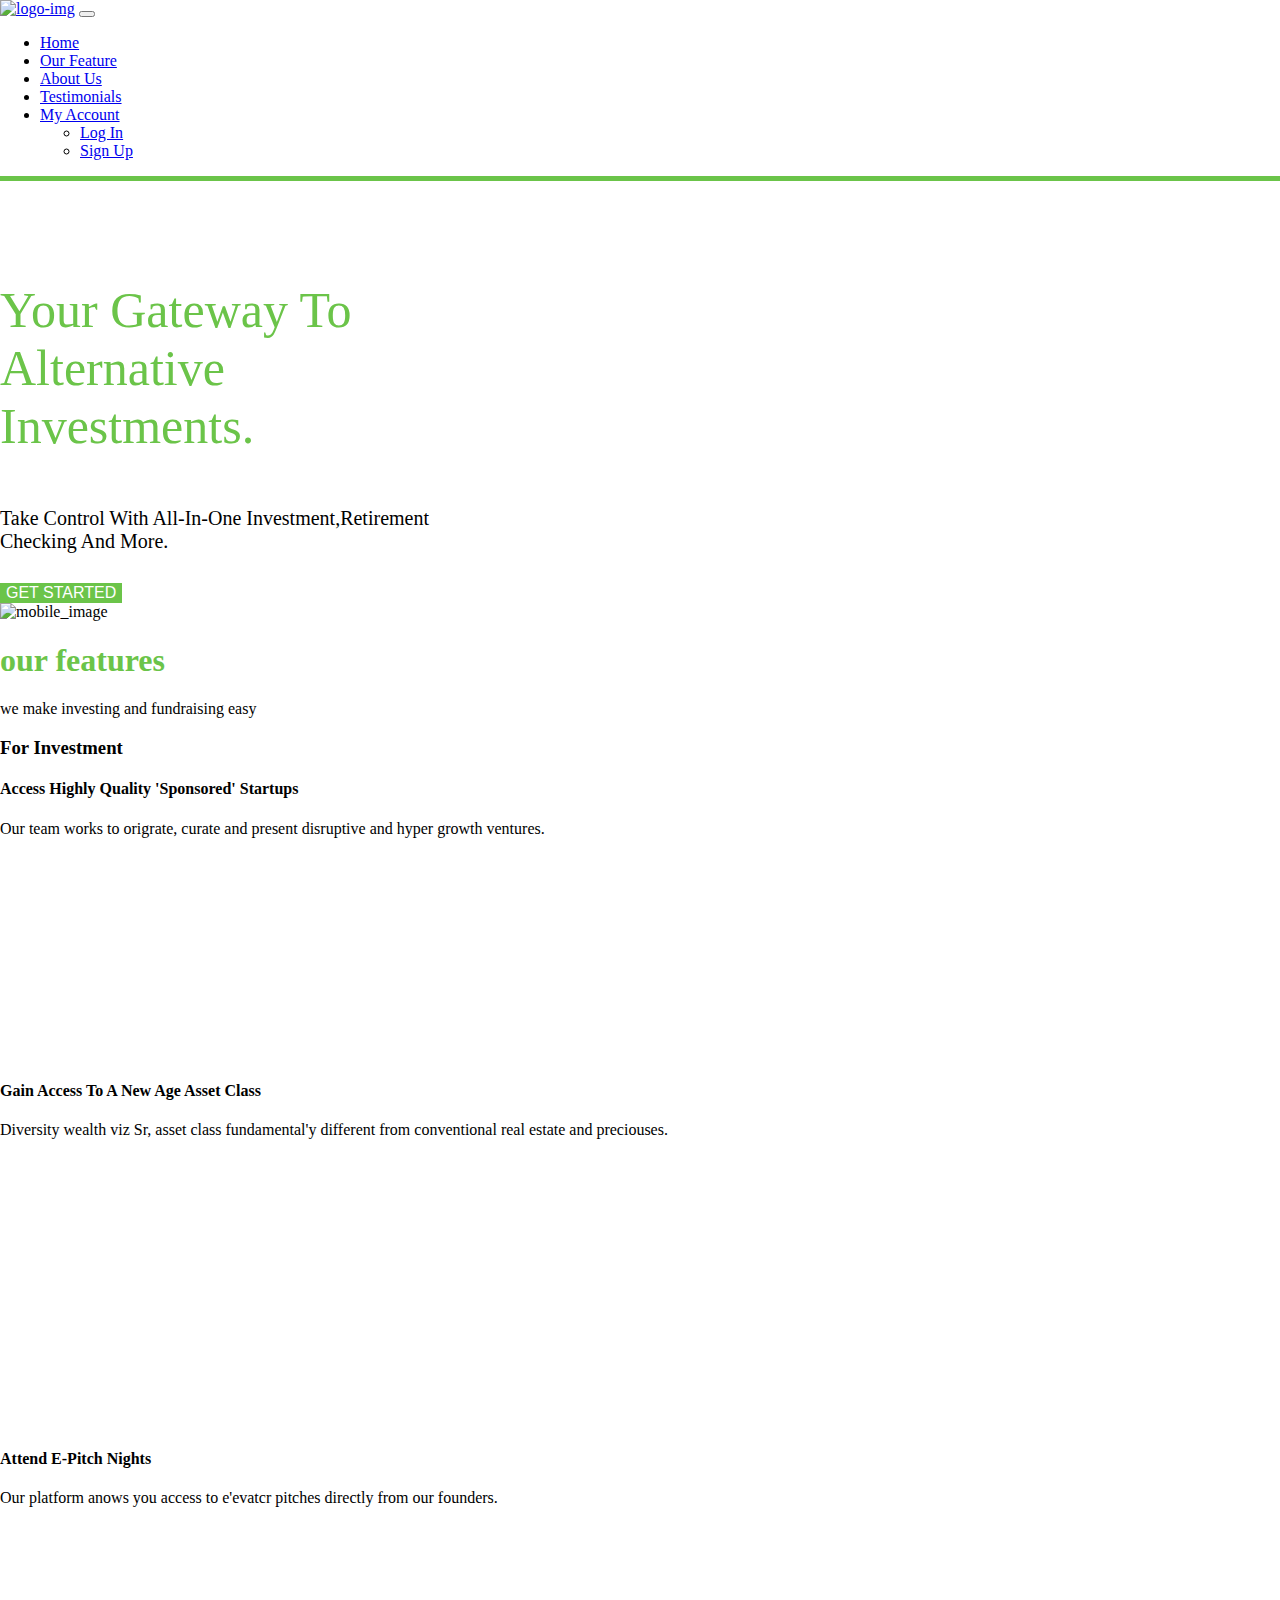
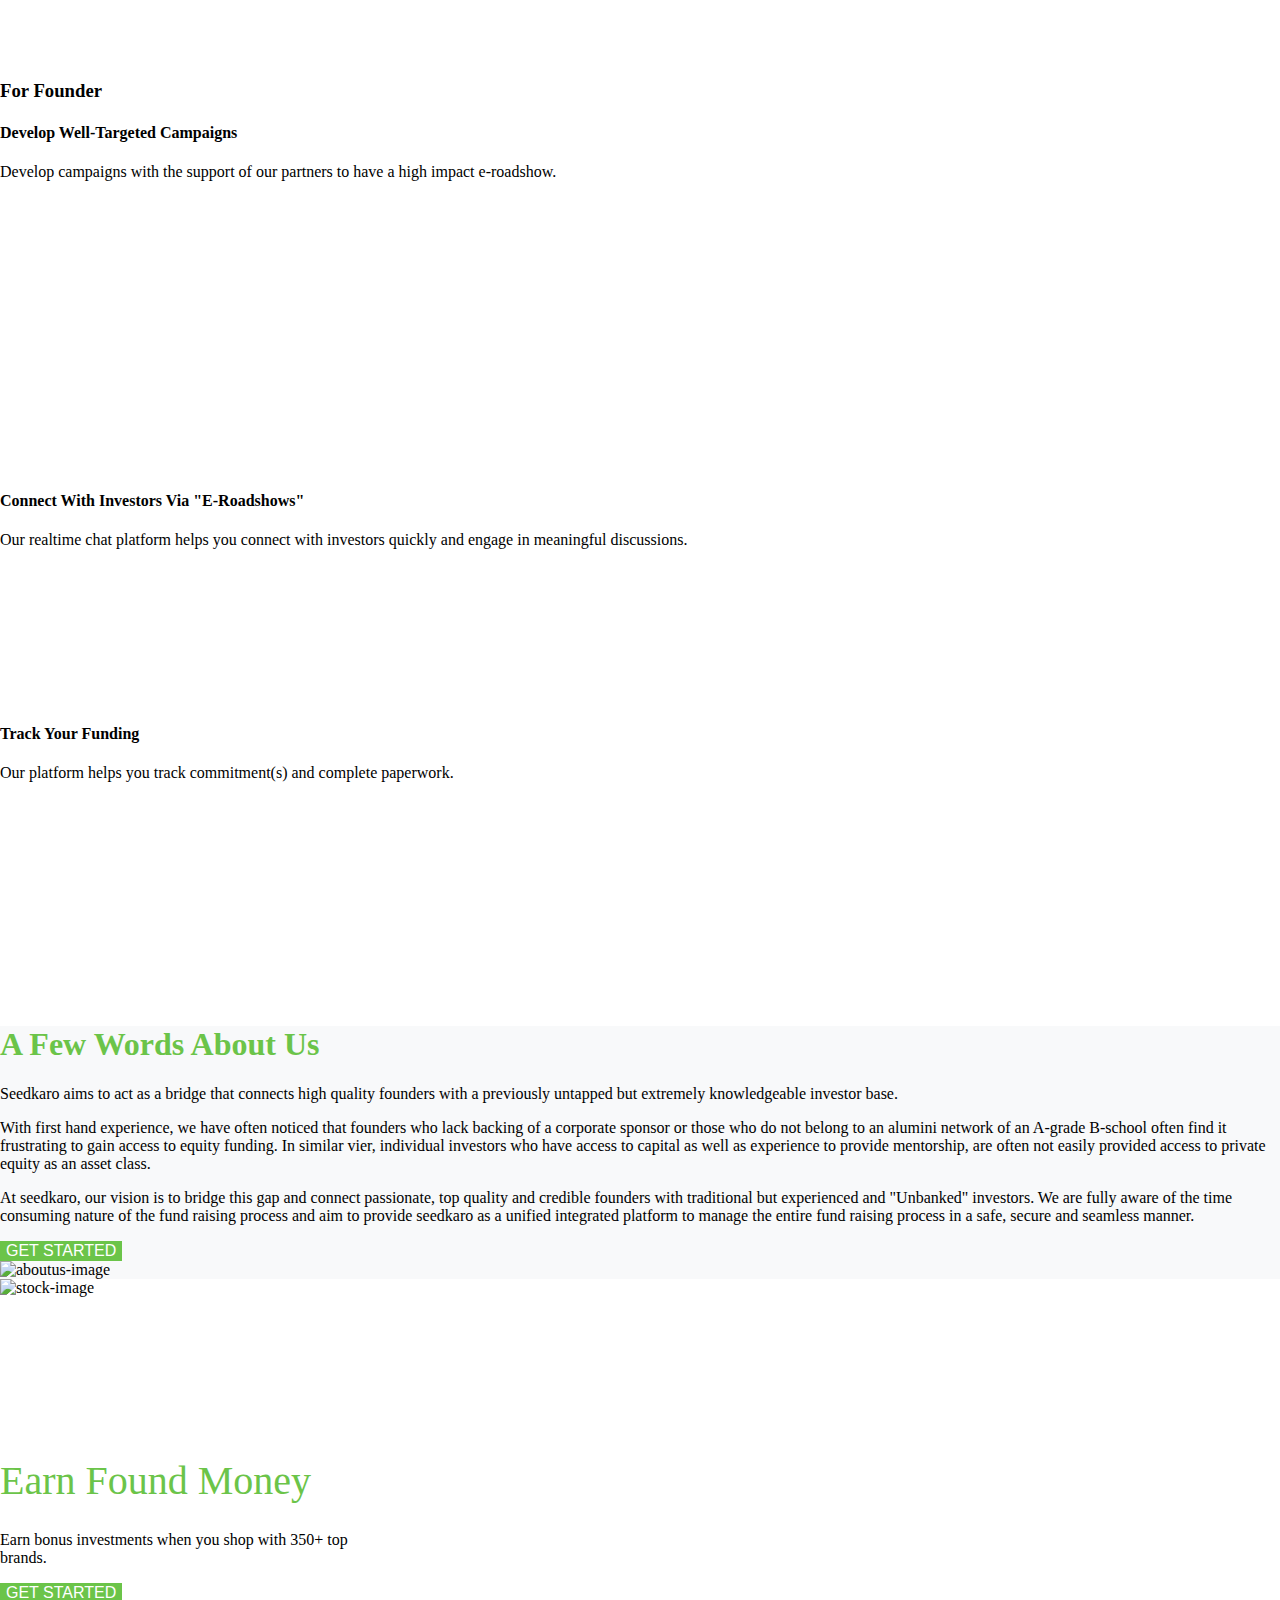
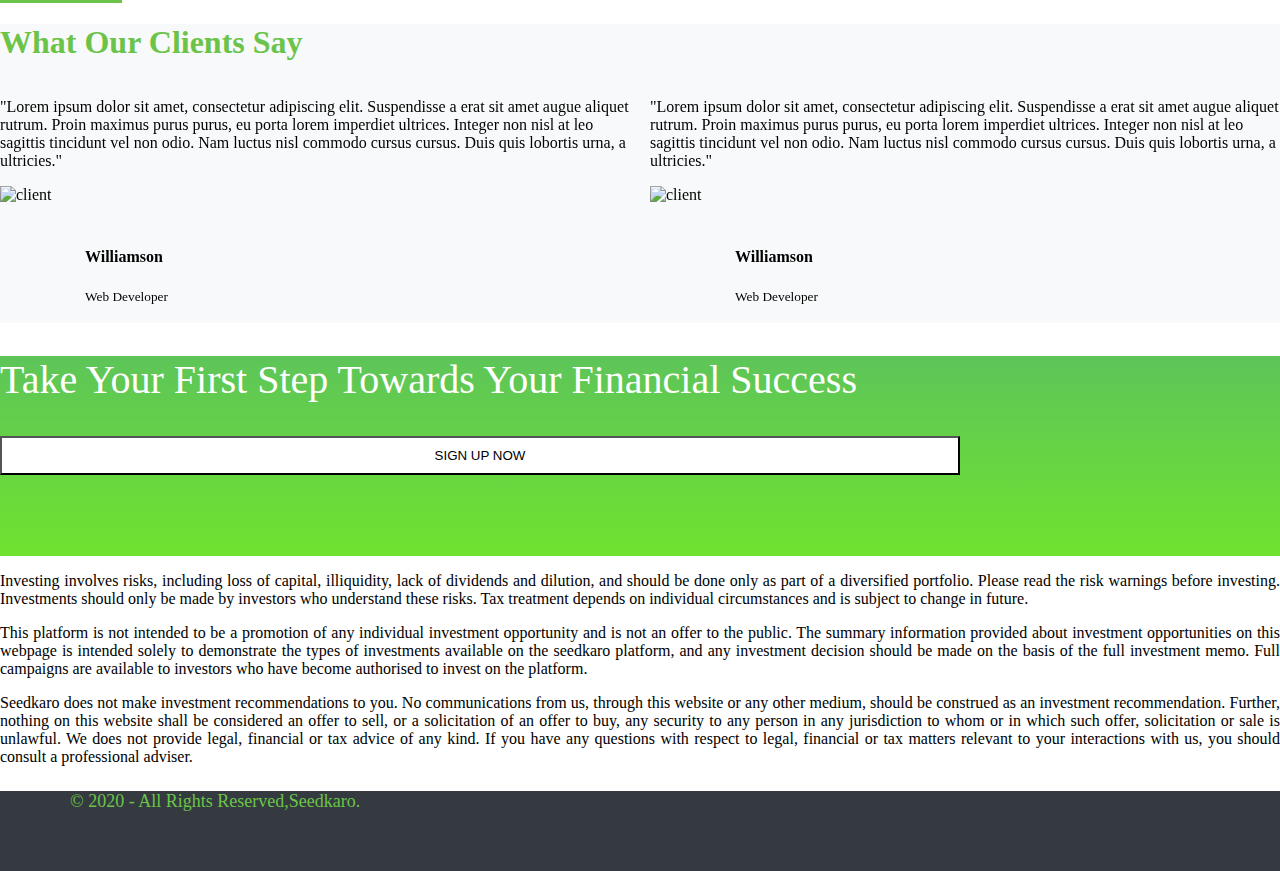
==== commit 9206e3e0: "seedkaro section completed" ====
--- a/index.html
+++ b/index.html
@@ -1,19 +1,20 @@
 <!DOCTYPE html>
 <html lang="en">
-
+<!-- header starts -->
 <head>
     <meta charset="UTF-8">
     <meta http-equiv="X-UA-Compatible" content="IE=edge">
     <meta name="viewport" content="width=device-width, initial-scale=1.0">
-    <title>bootstrap-project4</title>
+    <title>SeedKaro-project4</title>
     <link rel="stylesheet" href="style.css">
-    <link href="https://cdn.jsdelivr.net/npm/bootstrap@5.2.0/dist/css/bootstrap.min.css" rel="stylesheet"
-        integrity="sha384-gH2yIJqKdNHPEq0n4Mqa/HGKIhSkIHeL5AyhkYV8i59U5AR6csBvApHHNl/vI1Bx" crossorigin="anonymous">
+    <link href="https://cdn.jsdelivr.net/npm/bootstrap@5.2.0/dist/css/bootstrap.min.css" rel="stylesheet" integrity="sha384-gH2yIJqKdNHPEq0n4Mqa/HGKIhSkIHeL5AyhkYV8i59U5AR6csBvApHHNl/vI1Bx" crossorigin="anonymous">
+    <link rel="stylesheet" href="https://cdnjs.cloudflare.com/ajax/libs/OwlCarousel2/2.3.4/assets/owl.carousel.min.css" integrity="sha512-tS3S5qG0BlhnQROyJXvNjeEM4UpMXHrQfTGmbQ1gKmelCxlSEBUaxhRBj/EFTzpbP4RVSrpEikbmdJobCvhE3g==" crossorigin="anonymous" referrerpolicy="no-referrer" />
 </head>
-
 <body>
-
-    <!-- header starts -->
+ <!-- header ends -->
+
+
+    <!-- Navbar Starts -->
     <section class="header">
         <div class="header-menu">
             <nav class="navbar navbar-expand-lg m-2">
@@ -53,7 +54,7 @@
             </nav>
         </div>
     </section>
-    <!-- header ends -->
+   <!-- Navbar Ends -->
 
     <!-- home page -->
     <section class="home-page bg-light">
@@ -62,7 +63,8 @@
                 <div class="row justify-content-centre">
                     <div class="col-lg-6 col-11">
                         <h2 class="home-text">Your Gateway To <br>Alternative <br>Investments.</h2>
-                        <p class="home-info">Take Control With All-In-One Investment,Retirement <br>Checking And More.</p>
+                        <p class="home-info">Take Control With All-In-One Investment,Retirement <br>Checking And More.
+                        </p>
                         <div class="home-btn my-3">
                             <button type="button" class="button px-5 py-2 rounded-5">GET STARTED</button>
                         </div>
@@ -80,41 +82,272 @@
     <section class="our-features">
         <div class="container">
             <div class="row">
-              <div class="col-lg-12 col-11">
-                <div class="feature-titte">
-                    <h1 class="text-center font-weight-bold text-capitalize">our features</h1>
-                    <p class="text-center fs-3 text-capitalize">we make investing and fundraising easy</p>
-                    <h3 class="text-capitalize">For Investment</h3>
-                </div>
-              </div>
+                <div class="col-lg-12 col-11">
+                    <div class="feature-titte">
+                        <h1 class="text-center font-weight-bold mt-3 text-capitalize">our features</h1>
+                        <p class="text-center fs-3 text-capitalize">we make investing and fundraising easy</p>
+                        <h3 class="text-capitalize">For Investment</h3>
+                    </div>
+                </div>
             </div>
             <div class="row text-center">
                 <div class="col-lg-4 col-md-6 col-10 m-auto">
-                  <div class="card my-4 shadow-lg bg-white">
-                    <div class="feature-icon">
-                        <i class="fa-solid fa-chart-line"></i>
-                    </div> 
-                        <h3>Acess Highly Quality 'Sponsored' Startups</h3>
-                        <p>Our team works to orignate, curate <br> and present disruptive and hyper <br> growth ventures.</p>
-                  </div>  
-                </div>
-            </div>
-        </div>
-    </section>
-
-
-
-
-
-
-
-
-
-
+                    <div class="card my-4 border shadow-lg bg-white">
+                        <div class="feature-items mx-5 text-justify">
+                            <div class="feature-icon">
+                                <i class="fas fa-chart-line"></i>
+                            </div>
+                            <h4>Access Highly Quality 'Sponsored' Startups </h4>
+                            <p> Our team works to origrate, curate and present disruptive and hyper growth ventures.</p>
+                        </div>
+                    </div>
+                </div>
+                <div class="col-lg-4 col-md-6 col-10 m-auto">
+                    <div class="card my-4 border shadow-lg bg-white">
+                        <div class="feature-items mx-5 text-justify">
+                            <div class="feature-icon">
+                                <i class="fas fa-star"></i>
+                            </div>
+                            <h4>Gain Access To A New Age Asset Class</h4>
+                            <p> Diversity wealth viz Sr, asset class fundamental'y different from conventional real estate  and preciouses.</p>
+                        </div>
+                    </div>
+                </div>
+                <div class="col-lg-4 col-md-6 col-10 m-auto">
+                    <div class="card my-4 border shadow-lg bg-white">
+                        <div class="feature-items mx-5 text-justify">
+                            <div class="feature-icon">
+                                <i class="fa-solid fa-file-lines"></i>
+                            </div>
+                            <h4>Attend E-Pitch Nights </h4>
+                            <p>Our platform anows you access to e'evatcr pitches directly from our founders.</p>
+                        </div>
+                    </div>
+                </div>
+            </div>
+        </div>
+        <div class="container">
+            <h3>For Founder</h3>
+            <div class="row text-center">
+                <div class="col-lg-4 col-md-6 col-10 m-auto">
+                    <div class="card mt-4 mb-5 border shadow-lg  rounded bg-white">
+                        <div class="feature-items mx-5 text-justify">
+                            <div class="feature-icon">
+                                <i class="fas fa-laptop"></i>
+                            </div>
+                            <h4>Develop Well-Targeted Campaigns </h4>
+                            <p>Develop campaigns with the support of our partners to have a high impact e-roadshow.</p>
+                        </div>
+                    </div>
+                </div>
+                <div class="col-lg-4 col-md-6 col-10 m-auto">
+                    <div class="card mt-4 mb-5 border shadow-lg bg-white">
+                        <div class="feature-items mx-5  text-justify">
+                            <div class="feature-icon">
+                                <i class="fa-solid fa-chart-column"></i>
+                            </div>
+                            <h4>Connect With Investors Via "E-Roadshows"</h4>
+                            <p>Our realtime chat platform helps you connect with investors quickly and engage in meaningful discussions.</p>
+                        </div>
+                    </div>
+                </div>
+                <div class="col-lg-4 col-md-6 col-10 m-auto">
+                    <div class="card mt-4 mb-5 border shadow-lg bg-white">
+                        <div class="feature-items mx-5 text-justify">
+                            <div class="feature-icon">
+                                <i class="far fa-map"></i>
+                            </div>
+                            <h4>Track Your Funding </h4>
+                            <p>Our platform helps you track commitment(s) and complete paperwork.</p>
+                        </div>
+                    </div>
+                </div>
+            </div>        
+        </div>
+    </section>
+
+    <!-- About Us -->
+    <section class="about-us">
+        <div class="aboutUS-info">
+            <div class="container">
+                <div class="row">
+                    <div class="col-lg-6 col-11">
+                        <h1 class="display-5 mt-5 mb-3">A Few Words About Us</h1>
+                        <p class="about-info">Seedkaro aims to act as a bridge that connects high quality founders
+                            with a previously untapped but extremely knowledgeable investor
+                            base.</p>
+                        <p class="about-info">With first hand experience, we have often noticed that founders who
+                            lack backing of a corporate sponsor or those who do not belong to an
+                            alumini network of an A-grade B-school often find it frustrating to
+                            gain access to equity funding. In similar vier, individual investors who
+                            have access to capital as well as experience to provide mentorship,
+                            are often not easily provided access to private equity as an asset class.</p>
+                        <p class="about-info">At seedkaro, our vision is to bridge this gap and connect passionate,
+                            top quality and credible founders with traditional but experienced and
+                            "Unbanked" investors. We are fully aware of the time consuming
+                            nature of the fund raising process and aim to provide seedkaro as a
+                            unified integrated platform to manage the entire fund raising process
+                            in a safe, secure and seamless manner.</p>
+                        <div class="about-btn my-4">
+                            <button type="button" class="button px-5 py-2 rounded-5">GET STARTED</button>
+                        </div>
+                    </div>
+                    <div class="col-lg-6 col-11 mt-5 mb-5"><img class="img-fluid" src="images/aboutus.png" alt="aboutus-image"></div>
+                </div>
+            </div>
+        </div>
+    </section>
+
+    <!-- Stock Investment -->
+    <section class="stock-investmest">
+        <div class="container mt-5">
+            <div class="row">
+                <div class="col-lg-7 col-md-12">
+                    <img class="img-fluid" src="images/mobile2.png" alt="stock-image" width="500px">
+                </div>
+                <div class="col-lg-5 col-md-12 text-center stock-text">
+                    <div class="stock-details">
+                        <h1>Earn Found Money</h1>
+                        <p>Earn bonus investments when you shop with 350+ top <br>
+                           brands.</p>
+                        <div class="button-btn">
+                            <button type="button" class="button px-5 py-2 rounded-5">GET STARTED</button>
+                        </div>
+                    </div>
+                </div>
+            </div>
+        </div>
+    </section>
+    <!-- Stock Investment Ends -->
+
+    <!-- Testimonials -->
+    <section class="testimonials bg-light">
+        <div class="container testimonial-data">
+            <div class="row justify-content-center">
+                <h1 class="text-center mt-4 mb-3">What Our Clients Say</h1>
+
+                <div class="client-carousel owl-carousel">
+                    <div class="col-lg-12 col-11">
+                        <div class="card shadow m-2">
+                            <p class="p-4">
+                                "Lorem ipsum dolor sit amet, consectetur adipiscing elit. Suspendisse a erat sit amet augue aliquet rutrum. Proin maximus purus purus, eu porta lorem imperdiet ultrices. Integer non nisl at leo sagittis tincidunt vel non odio. Nam luctus nisl commodo cursus cursus. Duis quis lobortis urna, a ultricies."
+                            </p>
+                        </div>
+                        <div class="client-img">
+                            <img src="images/testiprofile1.jpg" alt="client" class="img-fluid rounded-circle mt-3" style="width: 65px;">
+                            <div class="client-details">
+                                <h4>Williamson</h4>
+                                <small>Web Developer</small>
+                            </div>
+                        </div>
+                    </div>
+                    <div class="col-lg-12 col-11">
+                        <div class="card shadow m-2">
+                            <p class="p-4">
+                                "Lorem ipsum dolor sit amet, consectetur adipiscing elit. Suspendisse a erat sit amet augue aliquet rutrum. Proin maximus purus purus, eu porta lorem imperdiet ultrices. Integer non nisl at leo sagittis tincidunt vel non odio. Nam luctus nisl commodo cursus cursus. Duis quis lobortis urna, a ultricies."
+                            </p>
+                        </div>
+                        <div class="client-img">
+                            <img src="images/testiprofile2.jpg" alt="client" class="img-fluid rounded-circle mt-3" style="width: 65px;">
+                            <div class="client-details">
+                                <h4>Williamson</h4>
+                                <small>Web Developer</small>
+                            </div>
+                        </div>
+                    </div>
+                    <div class="col-lg-12 col-11">
+                        <div class="card shadow m-2">
+                            <p class="p-4">
+                                "Lorem ipsum dolor sit amet, consectetur adipiscing elit. Suspendisse a erat sit amet augue aliquet rutrum. Proin maximus purus purus, eu porta lorem imperdiet ultrices. Integer non nisl at leo sagittis tincidunt vel non odio. Nam luctus nisl commodo cursus cursus. Duis quis lobortis urna, a ultricies."
+                            </p>
+                        </div>
+                        <div class="client-img">
+                            <img src="images/testiprofile3.jpg" alt="client" class="img-fluid rounded-circle mt-3" style="width: 65px;">
+                            <div class="client-details">
+                                <h4>Williamson</h4>
+                                <small>Web Developer</small>
+                            </div>
+                        </div>
+                    </div>
+                </div>
+            </div>
+        </div>
+    </section>
+   <!-- Testimonials Ends -->
+
+  <!-- Sign Up Starts -->
+   <section class="Sign-up">
+      <div class="container">
+        <div class="row">
+            <div class="col-lg-8 col-11 d-flex signup-text mt-4">
+                <h2>take your first step towards your financial success</h2>
+            </div>
+            <div class="col-lg-4 col-11 signup-btn mt-5 px-5 justify-content-around align-items-center">
+                <a href="signup.html"><button type="button" class="signup-btns rounded-5">SIGN UP NOW</button></a>
+            </div>
+        </div>
+      </div>
+   </section>
+
+<!-- terms start -->
+   <section class="terms">
+    <div class="container">
+        <div class="row">
+            <div class="col-lg-12 col-12 text-justify my-5">
+                <P class="pb-3">Investing involves risks, including loss of capital, illiquidity, lack of dividends and dilution, and should be done only as part of a diversified portfolio. Please read the risk warnings before investing. Investments should only be made by investors who understand these risks. Tax treatment depends on individual circumstances and is subject to change in future.</P>
+                <P class="pb-3"> This platform is not intended to be a promotion of any individual investment opportunity and is not an offer to the public. The summary information provided about investment opportunities on this webpage is intended solely to demonstrate the types of investments available on the seedkaro platform, and any investment decision should be made on the basis of the full investment memo. Full campaigns are available to investors who have become authorised to invest on the platform.</P>
+                <P class="pb-3">Seedkaro does not make investment recommendations to you. No communications from us, through this website or any other medium, should be construed as an investment recommendation. Further, nothing on this website shall be considered an offer to sell, or a solicitation of an offer to buy, any security to any person in any jurisdiction to whom or in which such offer, solicitation or sale is unlawful. We does not provide legal, financial or tax advice of any kind. If you have any questions with respect to legal, financial or tax matters relevant to your interactions with us, you should consult a professional adviser.</P>
+            </div>
+        </div>
+    </div>
+</section>
+<!-- terms ends -->
+
+<!-- footer -->
+<section class="footer">
+    <div class="container-fluid">
+        <div class="row">
+            <div class="col-lg-8 col-11">
+                <div class="copy-r">
+                    <p>&copy; 2020 - all rights reserved,seedkaro.</p>
+                </div>
+            </div>
+            <div class="col-lg-4 col-11">
+                <div class="social-icons mt-3">
+                    <i class="fa-brands fa-facebook-f"></i>
+                    <i class="fa-brands fa-twitter"></i>
+                    <i class="fa-brands fa-youtube"></i>
+                    <i class="fa-brands fa-instagram"></i>
+                    <i class="fa-solid fa-phone"></i>
+                    <i class="fa-solid fa-envelope"></i>
+                </div>
+            </div>
+        </div>
+    </div>
+</section>
+<!-- footer ends -->
 
     <script src="https://kit.fontawesome.com/33059fb9fe.js" crossorigin="anonymous"></script>
-    <script src="https://cdn.jsdelivr.net/npm/bootstrap@5.2.0/dist/js/bootstrap.bundle.min.js"
-        integrity="sha384-A3rJD856KowSb7dwlZdYEkO39Gagi7vIsF0jrRAoQmDKKtQBHUuLZ9AsSv4jD4Xa"
-        crossorigin="anonymous"></script>
+    <script src="https://cdnjs.cloudflare.com/ajax/libs/jquery/3.6.0/jquery.min.js" integrity="sha512-894YE6QWD5I59HgZOGReFYm4dnWc1Qt5NtvYSaNcOP+u1T9qYdvdihz0PPSiiqn/+/3e7Jo4EaG7TubfWGUrMQ==" crossorigin="anonymous" referrerpolicy="no-referrer"></script>
+    <script src="https://cdn.jsdelivr.net/npm/bootstrap@5.2.0/dist/js/bootstrap.bundle.min.js" integrity="sha384-A3rJD856KowSb7dwlZdYEkO39Gagi7vIsF0jrRAoQmDKKtQBHUuLZ9AsSv4jD4Xa" crossorigin="anonymous"></script>
+    <script src="https://cdnjs.cloudflare.com/ajax/libs/OwlCarousel2/2.3.4/owl.carousel.min.js" integrity="sha512-bPs7Ae6pVvhOSiIcyUClR7/q2OAsRiovw4vAkX+zJbw3ShAeeqezq50RIIcIURq7Oa20rW2n2q+fyXBNcU9lrw==" crossorigin="anonymous" referrerpolicy="no-referrer"></script>
+    <script>
+        $('.client-carousel').owlCarousel({
+        loop:true,
+        nav:false,
+        margin:20,
+        responsive:{
+            0:{
+                items:1
+            },
+            600:{
+                items:1
+            },
+            1000:{
+                items:2
+            }
+        }
+    })
+    </script>
 </body>
 </html>--- a/style.css
+++ b/style.css
@@ -1,8 +1,10 @@
+/* Header */
 body{
     margin: 0px;
     padding: 0px
 }
-/* Header */
+
+/* Navbar */
 .navbar{
     border-bottom: 5px solid #6bc449;
 }
@@ -53,5 +55,198 @@
 
 .feature-icon{
     color: #6bc449;
-    size: 40px;
+    margin: 20px 0px;
+    font-size: 40px;
+}
+
+.feature-items{
+    min-height: 280px;
+}
+
+.card:hover{
+    transform: scale(1.0);
+    background-color:black !important;
+    color: #fff;
+}
+
+/* About Us */
+
+.about-us{
+    background-color: #f8f9fa;
+}
+
+.about-us h1{
+    color: #6bc449;
+}
+
+.about-btn button:hover{
+    background-color: black;
+}
+
+/* stock */
+
+.stock-details h1{
+    color: #6bc449;
+    font-size: 40px;
+    font-weight: 400;
+}
+
+.stock-details{
+    margin-top: 160px;
+}
+
+@media  only screen and (max-width: 400px){
+    .stock-details{
+       margin-top: 20px;
+    }
+}
+    
+.stock-details button:hover{
+    background-color: black;
+}
+
+/* testimonials */
+
+.testimonial-data h1{
+    color: #6bc449;
+}
+
+.testimonial-data{
+    background-color: #f8f9fa
+ }
+ .client-details{
+    display: inline-block;
+    margin-left: 20px;
+    margin-top:40px;
+ }
+ .client-img img{
+    float: left;
+ }
+ .client-img img:hover{
+    transform: scale(1.1);
+ }
+
+ /* .sign-up */
+ .Sign-up{
+    background-image: linear-gradient(#5dc559,#70e22f);
+   min-height: 200px;
+}
+ 
+.signup-text h2{
+    color: #fff;
+    text-transform: capitalize;
+    font-size: 40px;
+    font-weight: normal;
+}
+
+.signup-btns a{
+    text-decoration: none;
+ }
+ .signup-btns{
+    background-color: #fff;
+    padding: 10px;
+    width: 75%;
+    text-align: center;
+    color: #000;
+ }
+ .signup-btns:hover{
+    background-color: #000;
+    color: #fff;
+ }
+ @media only screen and (max-width:768px){
+    .signup-text h2 {
+        font-size: 25px;
+    }
+ }
+
+ .terms{
+    text-align: justify;
+}
+
+/* footer */
+
+.footer{
+    background-color: #343a40;
+    min-height: 80px;
+    color: #6bc449;
+}
+.copy-r{
+    font-size: 18px;
+    margin-top: 25px;
+    margin-left: 70px;
+    text-transform: capitalize;
+}
+.social-icons{
+    display: flex;
+    justify-content: end;
+    align-items: center;
+    max-height: 80px;
+    padding-right: 10px;
+}
+.fa-circle-chevron-up{
+    font-size: 40px;
+}
+.fa-brands, .fa-solid{
+    padding-right: 15px;
+}
+.fa-brands:hover,
+.fa-solid:hover{
+    color: #fff;
+    font-size: 30px;
+}
+@media screen and (max-device-width: 640px) {
+    .copy-r {
+        font-size: 15px;
+        margin-top: 10px;
+        margin-left: 40px;
+        text-transform: capitalize;
+    }
+    .social-icons {
+        padding-right: 60px;
+        padding-bottom: 20px;
+    }
+  }
+  @media screen and (min-device-width: 768px)
+  and (max-device-width: 1024px) {
+    .copy-r {
+        font-size: 18px;
+        margin-top: 10px;
+        margin-left: 60px;
+        text-transform: capitalize;
+    }
+    .social-icons {
+        height: 0px;
+        padding-right: 10px;
+        padding-bottom: 20px;
+    }
+}
+ /* footer  */
+
+ .signup-input-form{
+    background-image: url(images/banner-new.jpg);
+    /* background-position: center; */
+    /* background-size: cover; */
+    /* background-repeat: no-repeat; */
+    /* width: 100%; */
+    /* height: 100%; */
+}
+
+.login-input-form{
+    /* background-image: url(images/banner-new.jpg); */
+    /* background-position: center; */
+    /* background-size: cover; */
+    /* background-repeat: no-repeat; */
+    /* width: 100%; */
+    /* height: 100%; */
+}
+.container-box{
+    background-color: #fff !important;
+}
+.href-text{
+    text-decoration: none;
+    text-transform: none;
+    color: #5dc559;
+    float: right;
+    padding-right: 10px;
+    padding-top: 10px;
 }